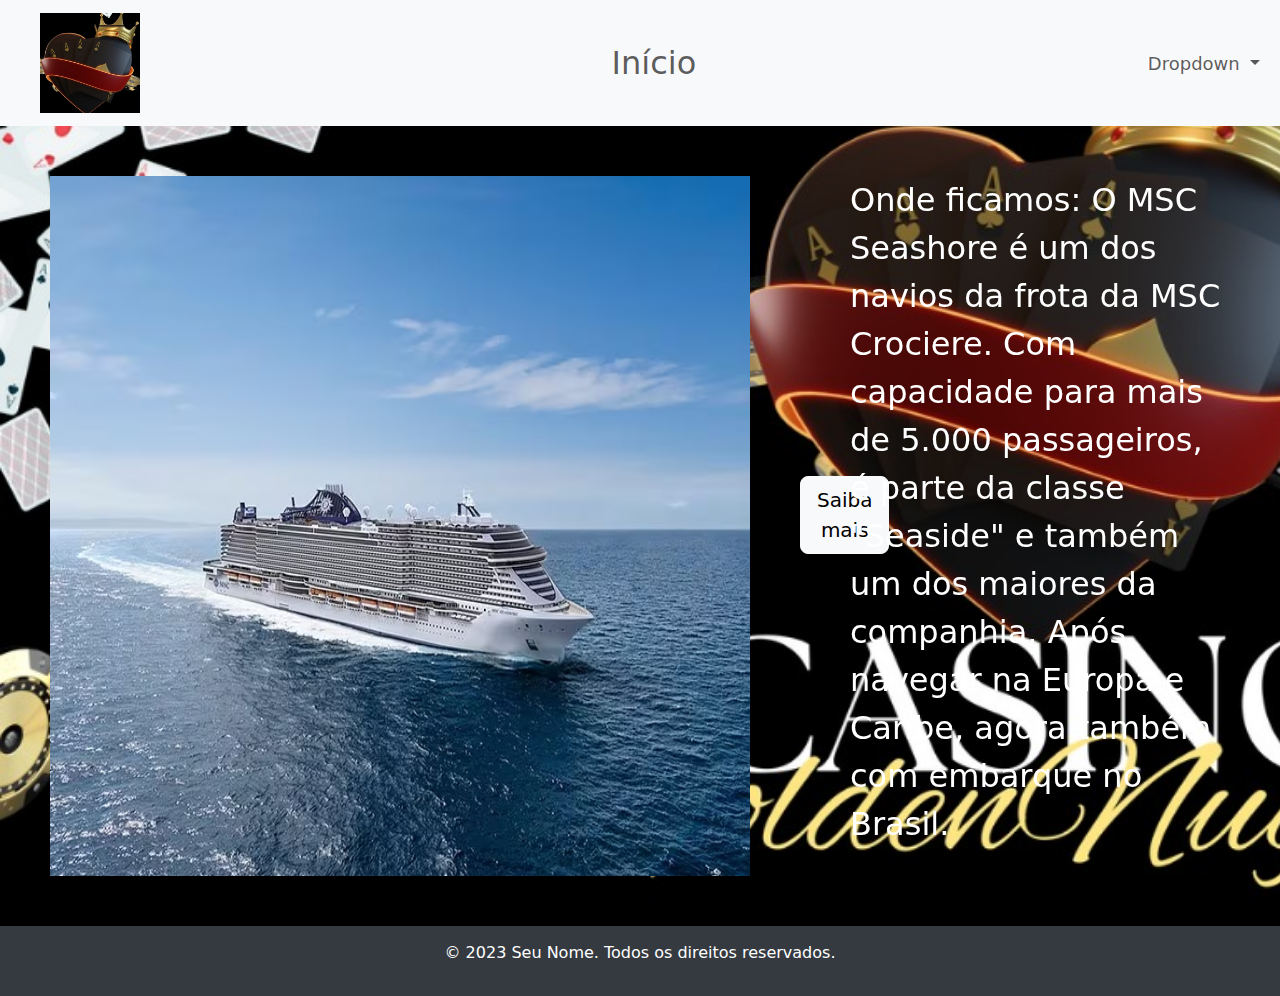
==== Casino Nugget/index.html @ 446fe9b5 "Enviando o projeto" ====
<!DOCTYPE html>
<html lang="en">
<head>
  <meta charset="UTF-8">
  <meta name="viewport" content="width=device-width, initial-scale=1.0">
  <link href="https://cdn.jsdelivr.net/npm/bootstrap@5.3.0/dist/css/bootstrap.min.css" rel="stylesheet">
  <title>Navbar com Bootstrap</title>
  <style>
    body {
      background-image: url(image/logocassino.jpg); /* Substitua pelo caminho da imagem de fundo */
      background-size: cover;
      background-repeat: no-repeat;
      background-color: rgb(1, 1, 1); /* Escurecer em 50% */
      margin: 0;
      padding: 0;
    }
    .spacer {
      height: calc(50vh - 56px); /* Altura do espaço (metade da tela - altura da navbar) */
    }
    .image-column {
      height: 50vh; /* Metade da tela */
      background-color: rgba(33, 37, 41, 0.8); /* Cor de fundo escura para as colunas de imagem */
    }
    .image {
      height: 100%; /* Preencher a altura da coluna */
      background-image: url('caminho-da-imagem.jpg'); /* Substitua pelo caminho da imagem */
      background-size: cover;
      background-position: center;
    }
    .footer {
      background-color: #343a40; /* Cor de fundo do rodapé */
      color: white; /* Cor do texto do rodapé */
      text-align: center;
      padding: 15px 0;
    }
    .botao{
      display: flex;        
      margin-top: 350px;
      margin-right: 950px;
      

    }
    
    
  </style>
</head>
<body>
  <nav class="navbar navbar-expand-lg navbar-light bg-light">
    <a class="navbar-brand" href="#"><img src="imagem/Logo.jpg" width="175" alt="" style=" margin-left: 40px; width: 100px;"></a>
    <div class="container-fluid">
      <button class="navbar-toggler" type="button" data-bs-toggle="collapse" data-bs-target="#navbarNav" aria-controls="navbarNav" aria-expanded="false" aria-label="Toggle navigation">
        <span class="navbar-toggler-icon"></span>
      </button>
      <div class="collapse navbar-collapse" id="navbarNav">
        <ul class="navbar-nav mx-auto">
          <li class="nav-item active">
            <a class="nav-link" style="font-size: xx-large;" href="#">Início</a>
          </li>
        </ul>
        <ul class="navbar-nav" style="font-size: xx-large;">
          <li class="nav-item dropdown">
            <a class="nav-link dropdown-toggle" href="#" id="navbarDropdown" role="button" data-bs-toggle="dropdown" aria-expanded="false" style="font-size: large;">
              Dropdown
            </a>
            <ul class="dropdown-menu" aria-labelledby="navbarDropdown">
              <li><a class="dropdown-item" href="cardapio.html">Cardápio</a></li>
              <li><a class="dropdown-item" href="fichas.html">Fichas</a></li>
              <li><a class="dropdown-item" href="jogos.html">Jogos</a></li>
              <li><a class="dropdown-item" href="rolete.html">Roleta</a></li>
              <li><a class="dropdown-item" href="duvidas.html">Dúvidas</a></li>
              <li><hr class="dropdown-divider"></li>
              <li><a class="dropdown-item" href="#">Opções Pessoais</a></li>
              <li><a class="dropdown-item" href="login.html">Login</a></li>
              <li><a class="dropdown-item" href="cadastro.html">Cadastro</a></li>
              
              
            </ul>
          </li>
        </ul>
      </div>
    </div>
  </nav>

  <div class="conteudo" style="display: flex; justify-content: space-between;">
    <div id="Imagem"><img src="imagem/sh_item.jpg" width="800" height="800" style="padding: 50px;  border-radius: 10px; /* Valor de arredondamento desejado */" alt=""></div>

    <div id="Texto" style="padding: 50px; color: white; font-size: xx-large; position: fixed; margin-left: 800px;">Onde ficamos:

        O MSC  Seashore é um dos navios da frota da MSC Crociere. Com capacidade para mais de 5.000 passageiros,
         é parte da classe "Seaside" e também um dos maiores da companhia. Após navegar na Europa e Caribe, agora também com embarque no Brasil.</div>
         <div class="botao">
           <a href="https://www.msccruzeiros.com.br/nossos-cruzeiros/navios/msc-seashore/itineraries" target="_blank"><button type="button" class="btn btn-light btn-lg">Saiba mais</button></a></div>
         
         

    
  </div>
  
  
  

  <div class="footer">
    <p>© 2023 Seu Nome. Todos os direitos reservados.</p>
  </div> <!-- Rodapé -->

  <script src="https://cdn.jsdelivr.net/npm/bootstrap@5.3.0/dist/js/bootstrap.bundle.min.js"></script>
</body>
</html>
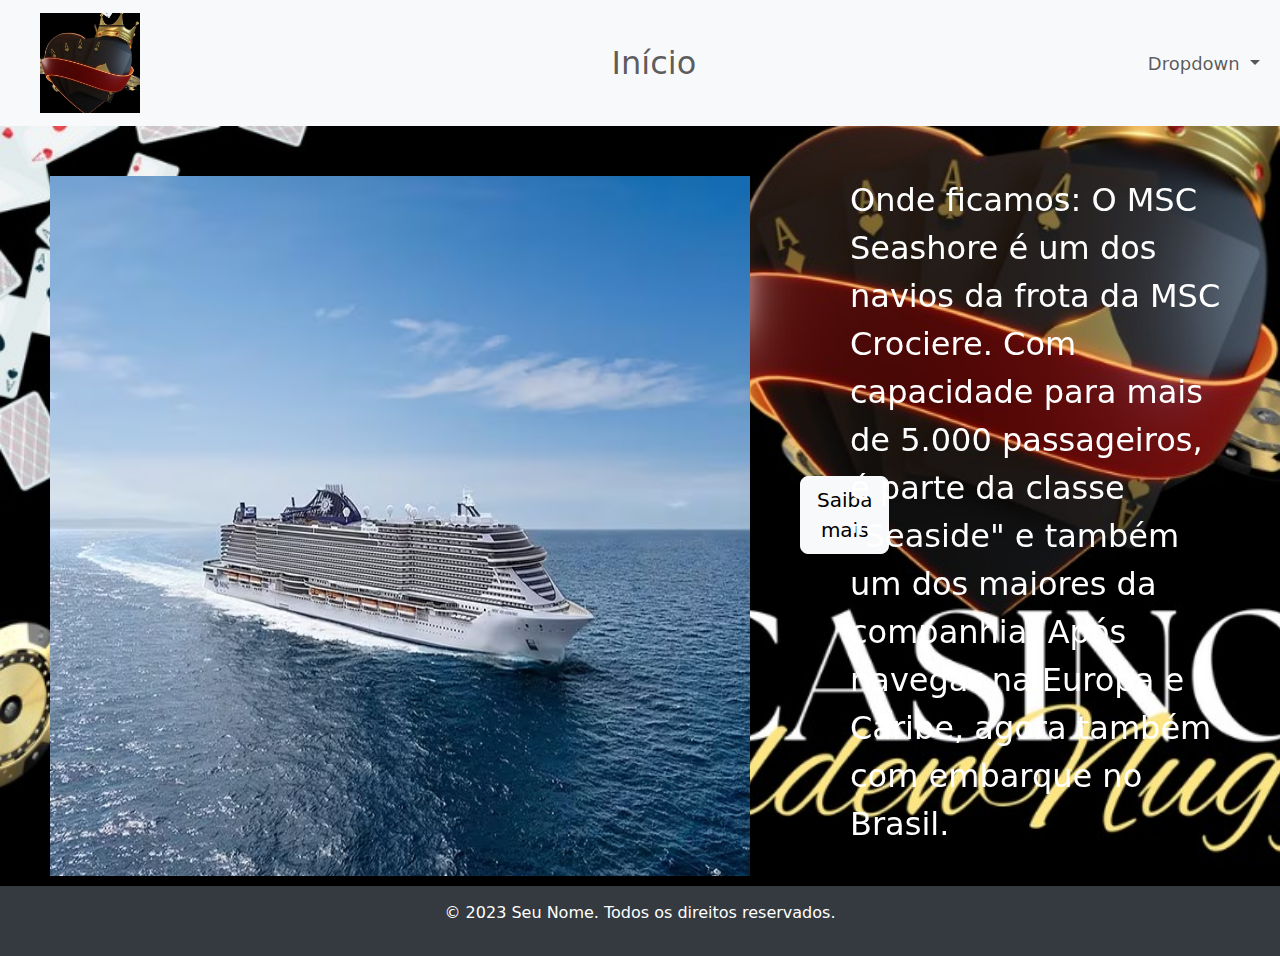
==== commit a995c4aa: "Projeto" ====
--- a/Casino Nugget/index.html
+++ b/Casino Nugget/index.html
@@ -4,7 +4,7 @@
   <meta charset="UTF-8">
   <meta name="viewport" content="width=device-width, initial-scale=1.0">
   <link href="https://cdn.jsdelivr.net/npm/bootstrap@5.3.0/dist/css/bootstrap.min.css" rel="stylesheet">
-  <title>Navbar com Bootstrap</title>
+  <title>Casino Golden Nugget</title>
   <style>
     body {
       background-image: url(image/logocassino.jpg); /* Substitua pelo caminho da imagem de fundo */
@@ -13,6 +13,7 @@
       background-color: rgb(1, 1, 1); /* Escurecer em 50% */
       margin: 0;
       padding: 0;
+      
     }
     .spacer {
       height: calc(50vh - 56px); /* Altura do espaço (metade da tela - altura da navbar) */
@@ -39,6 +40,9 @@
       margin-right: 950px;
       
 
+    }
+    .conteudo{
+      max-height: 760px;
     }
     
     
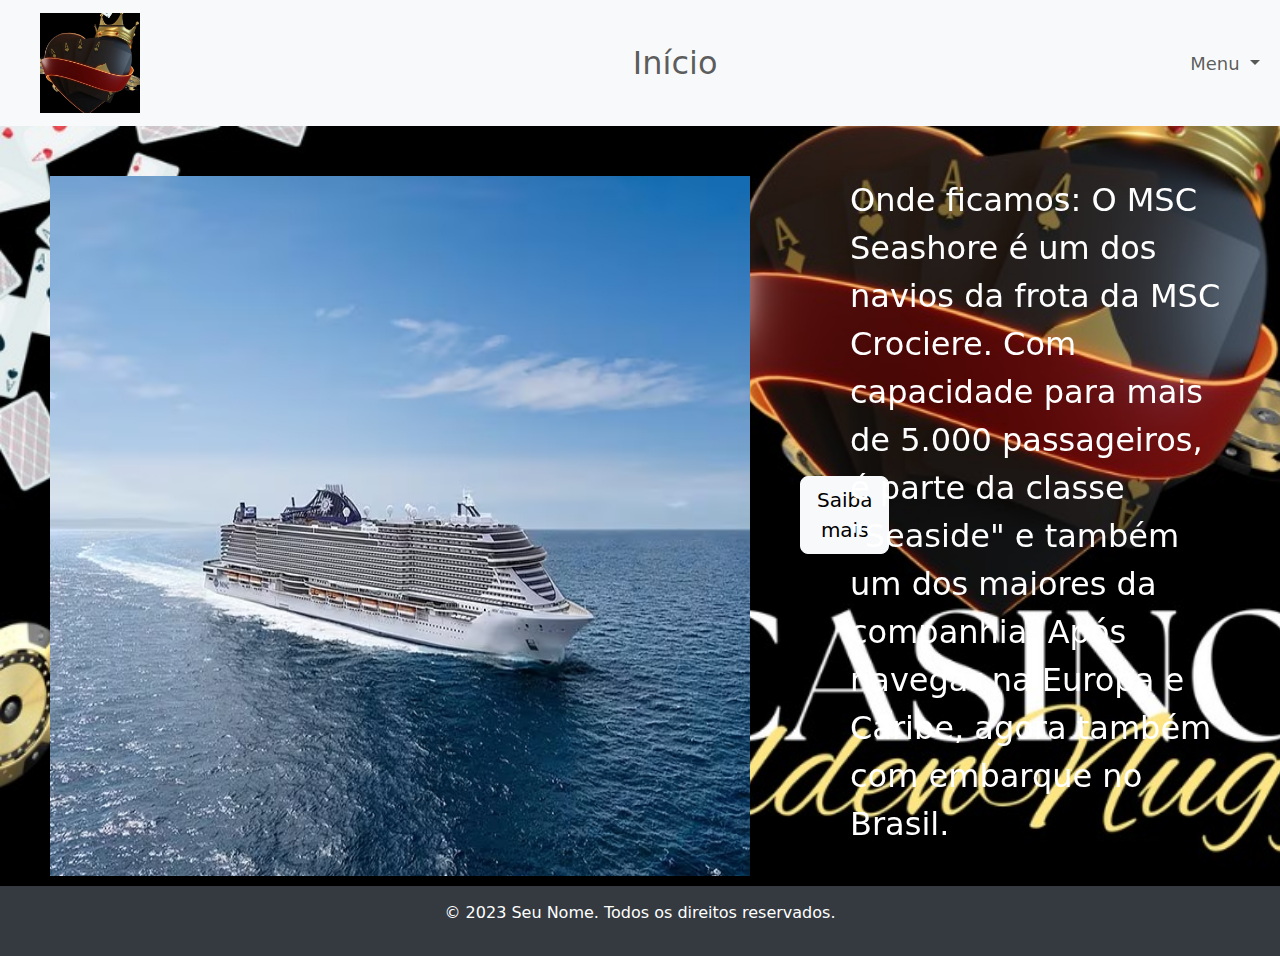
==== commit aa07808f: "Projeto HTML" ====
--- a/Casino Nugget/index.html
+++ b/Casino Nugget/index.html
@@ -64,7 +64,7 @@
         <ul class="navbar-nav" style="font-size: xx-large;">
           <li class="nav-item dropdown">
             <a class="nav-link dropdown-toggle" href="#" id="navbarDropdown" role="button" data-bs-toggle="dropdown" aria-expanded="false" style="font-size: large;">
-              Dropdown
+              Menu
             </a>
             <ul class="dropdown-menu" aria-labelledby="navbarDropdown">
               <li><a class="dropdown-item" href="cardapio.html">Cardápio</a></li>
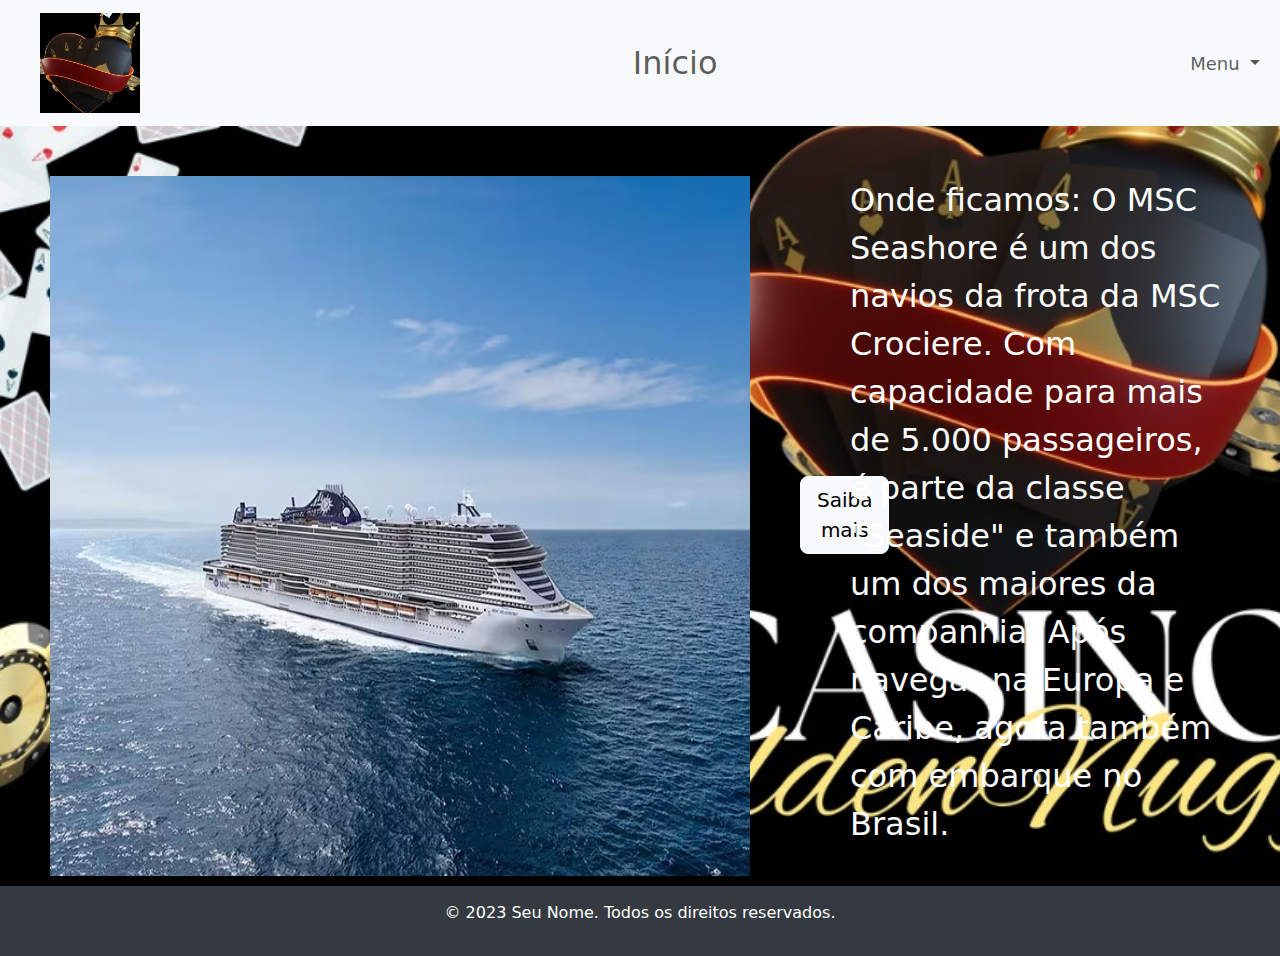
==== commit 56adb8fe: "Projeto html" ====
--- a/Casino Nugget/index.html
+++ b/Casino Nugget/index.html
@@ -43,6 +43,10 @@
     }
     .conteudo{
       max-height: 760px;
+      
+    }
+    #linkdonavio{
+      max-height: 50px;
     }
     
     
@@ -88,12 +92,12 @@
   <div class="conteudo" style="display: flex; justify-content: space-between;">
     <div id="Imagem"><img src="imagem/sh_item.jpg" width="800" height="800" style="padding: 50px;  border-radius: 10px; /* Valor de arredondamento desejado */" alt=""></div>
 
-    <div id="Texto" style="padding: 50px; color: white; font-size: xx-large; position: fixed; margin-left: 800px;">Onde ficamos:
+    <div id="Texto" style="padding: 50px; color: white; font-size: xx-large; position: absolute; margin-left: 800px;">Onde ficamos:
 
         O MSC  Seashore é um dos navios da frota da MSC Crociere. Com capacidade para mais de 5.000 passageiros,
          é parte da classe "Seaside" e também um dos maiores da companhia. Após navegar na Europa e Caribe, agora também com embarque no Brasil.</div>
          <div class="botao">
-           <a href="https://www.msccruzeiros.com.br/nossos-cruzeiros/navios/msc-seashore/itineraries" target="_blank"><button type="button" class="btn btn-light btn-lg">Saiba mais</button></a></div>
+           <a href="https://www.msccruzeiros.com.br/nossos-cruzeiros/navios/msc-seashore/itineraries" target="_blank" id="linkdonavio"><button type="button" class="btn btn-light btn-lg">Saiba mais</button></a></div>
          
          
 
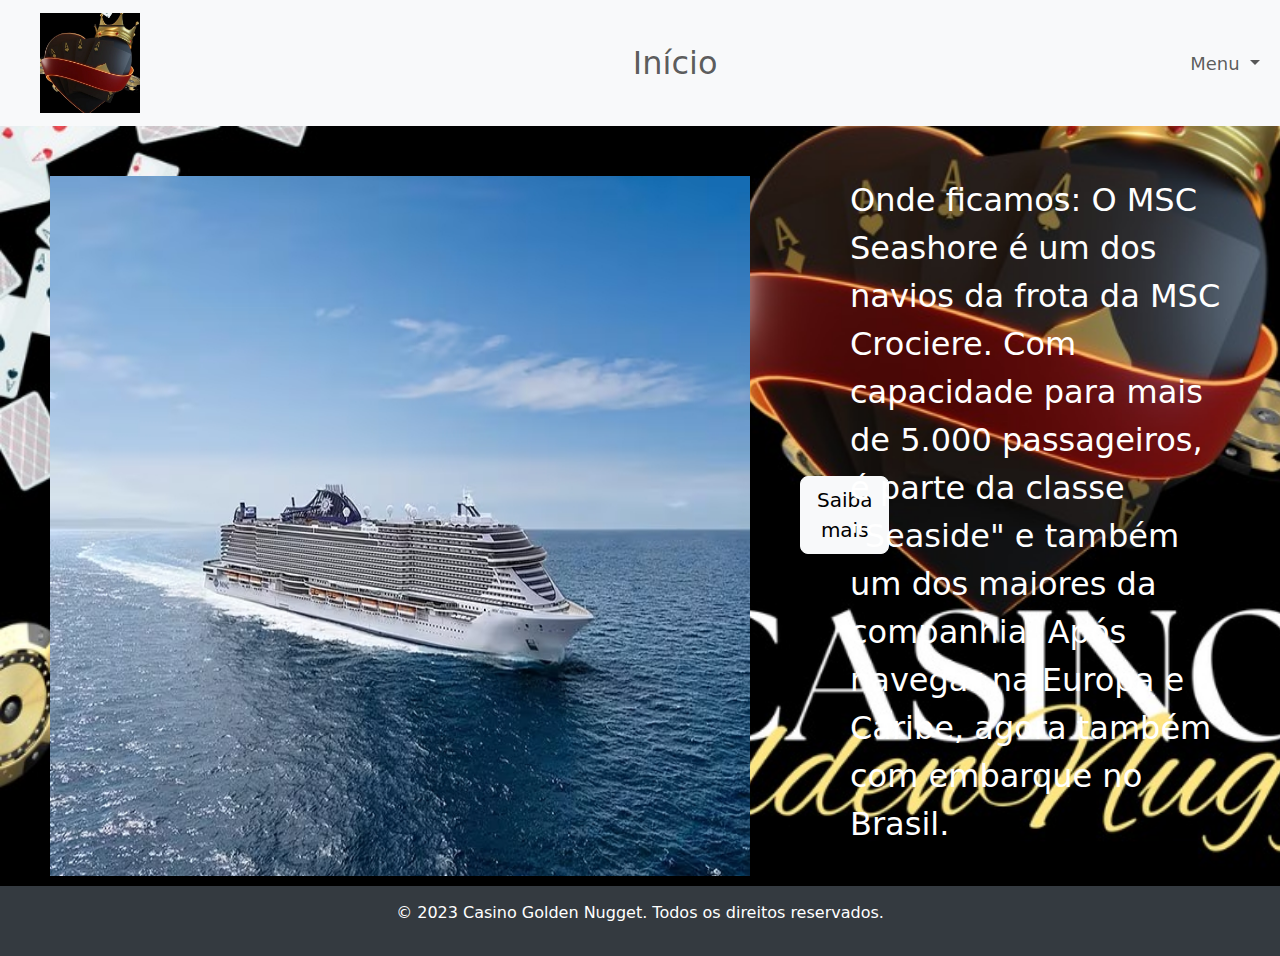
==== commit a475213b: "Projeto html" ====
--- a/Casino Nugget/index.html
+++ b/Casino Nugget/index.html
@@ -108,7 +108,7 @@
   
 
   <div class="footer">
-    <p>© 2023 Seu Nome. Todos os direitos reservados.</p>
+    <p>© 2023 Casino Golden Nugget. Todos os direitos reservados.</p>
   </div> <!-- Rodapé -->
 
   <script src="https://cdn.jsdelivr.net/npm/bootstrap@5.3.0/dist/js/bootstrap.bundle.min.js"></script>
